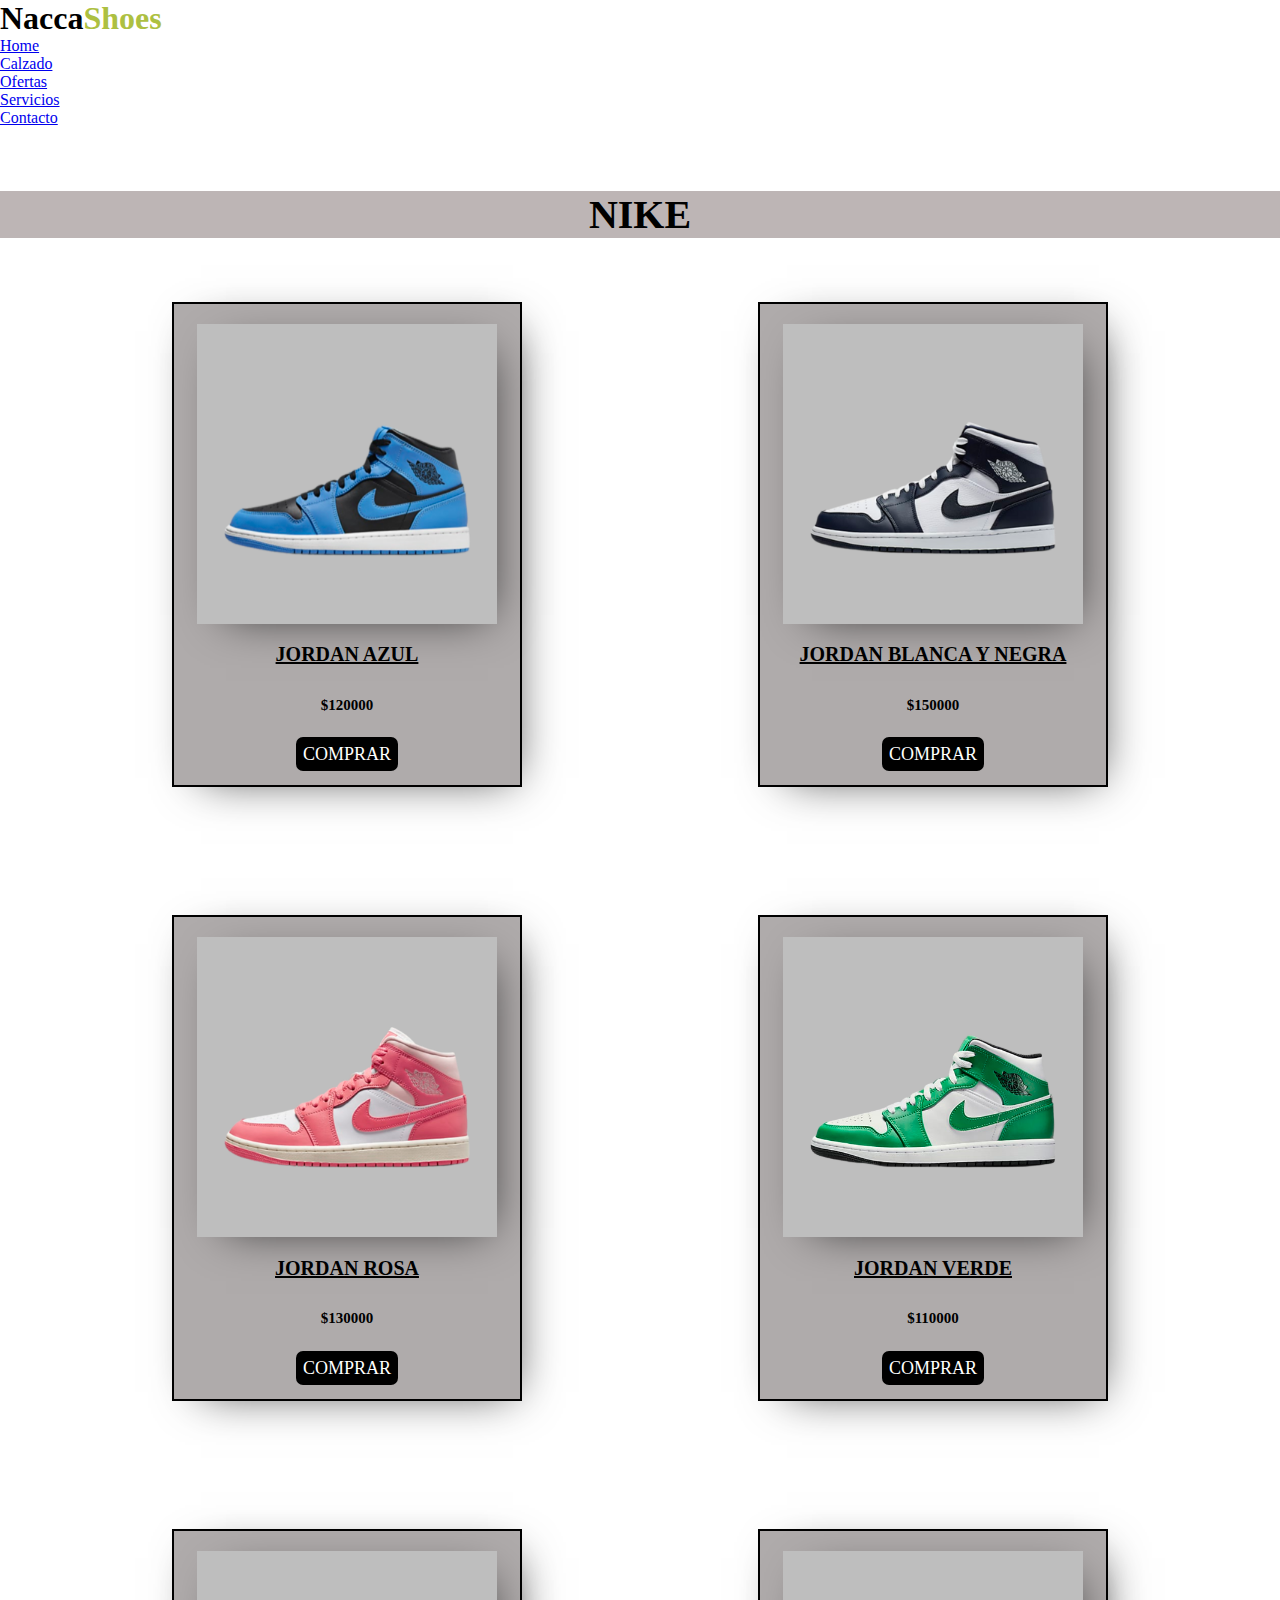
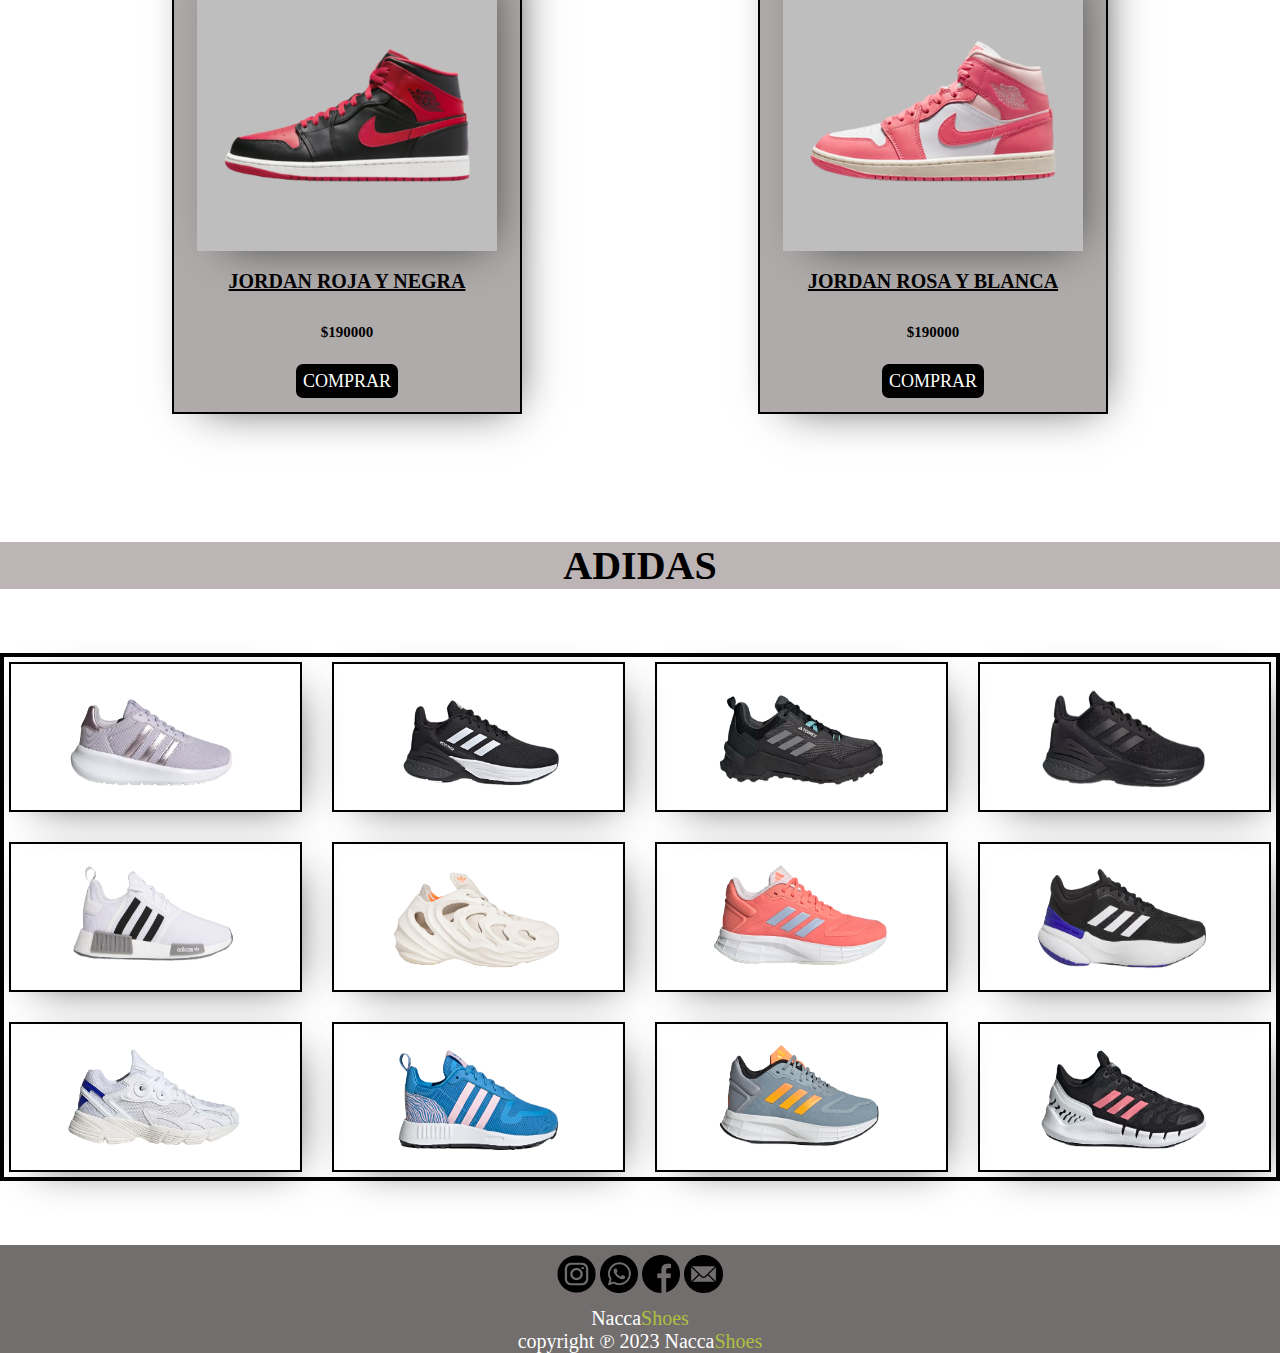
==== pages/calzado.html @ 8632dbea "primer commit" ====
<!DOCTYPE html>
<html lang="en">
<head>
    <meta charset="UTF-8">
    <meta name="viewport" content="width=device-width, initial-scale=1.0">
    <link rel="stylesheet" href="../css/style.css">
    <title>Calzado</title>
    <link href="https://cdn.jsdelivr.net/npm/bootstrap@5.3.2/dist/css/bootstrap.min.css" rel="stylesheet" integrity="sha384-T3c6CoIi6uLrA9TneNEoa7RxnatzjcDSCmG1MXxSR1GAsXEV/Dwwykc2MPK8M2HN" crossorigin="anonymous">
</head>
<body>
    <header>
        <nav class="navbar navbar-expand-lg bg-body-tertiary">
            <h1>Nacca<span>Shoes</span></h1>
                <ul class="navbar-nav">
                  <li class="nav-item">
                    <a class="nav-link active" aria-current="page" href="../index.html">Home</a>
                  </li>
                  <li class="nav-item">
                    <a class="nav-link active" aria-current="page" href="../pages/calzado.html">Calzado</a>
                  </li>
                  <li class="nav-item">
                    <a class="nav-link active" aria-current="page" href="../pages/ofertas.html">Ofertas</a>
                  </li>
                  <li class="nav-item">
                    <a class="nav-link active" aria-current="page" href="../pages/servicio.html">Servicios</a>
                  </li>
                  <li class="nav-item">
                    <a class="nav-link active" aria-current="page" href="../pages/contactanos.html">Contacto</a>
                  </li>
                </ul>
          </nav>
    </header>
    <main>
        <section>
            <h2 class="namesection">Nike</h2>
            <div class="calzado">
            <div >
                <img  class="imagcalzado" src="../img/jordanazul.png" alt="jordan azul">
                <h3>Jordan azul</h3>
                <h4>$120000</h4>
                <a class="botoncomprar" href="../pages/contactanos.html">Comprar</a>
            </div>
            <div >
                <img class="imagcalzado" src="../img/jordanblancaynegra.png" alt="jordan blanca y negra">
                <h3>Jordan blanca y negra</h3>
                <h4>$150000</h4>
                <a class="botoncomprar" href="../pages/contactanos.html">Comprar</a>
            </div>
            <div >
                <img class="imagcalzado" src="../img/jordanrosa.png" alt="jordan rosa">
                <h3>Jordan rosa</h3>
                <h4>$130000</h4>
                <a class="botoncomprar" href="../pages/contactanos.html">Comprar</a>
            </div>
            <div >
                <img class="imagcalzado" src="../img/jordanverde.png" alt="jordan verde">
                <h3>Jordan verde</h3>
                <h4>$110000</h4>
                <a class="botoncomprar" href="../pages/contactanos.html">Comprar</a>
            </div>
            <div >
                <img class="imagcalzado" src="../img/jordnrojanegra.png" alt="jordan roja y negra">
                <h3>Jordan roja y negra</h3>
                <h4>$190000</h4>
                <a class="botoncomprar" href="../pages/contactanos.html">Comprar</a>
            </div>
            <div >
                <img class="imagcalzado" src="../img/jordanrosa.png" alt="jordan roja y negra">
                <h3>Jordan rosa y blanca</h3>
                <h4>$190000</h4>
                <a class="botoncomprar"  href=  "../pages/contactanos.html">Comprar</a>
            </div>
        </div>
        </section>
        <section>
            <h2 class="namesection">Adidas</h2>
            <div  class="grid-container">
                <div class="grid-items"><img src="../img/adidas1.png" alt="zapas adidas"></div>
                <div class="grid-items"><img src="../img/adidas2.png" alt="zapas adidas"></div>
                <div class="grid-items"><img src="../img/adidas3.png" alt="zapas adidas"></div>
                <div class="grid-items"><img src="../img/adidas4.png" alt="zapas adidas"></div>
                <div class="grid-items"><img src="../img/adidas5.png" alt="zapas adidas"></div>
                <div class="grid-items"><img src="../img/adidas6.png" alt="zapas adidas"></div>
                <div class="grid-items"><img src="../img/adidas7.png" alt="zapas adidas"></div>
                <div class="grid-items"><img src="../img/adidas8.png" alt="zapas adidas"></div>
                <div class="grid-items"><img src="../img/adidas9.png" alt="zapas adidas"></div>
                <div class="grid-items"><img src="../img/adidas10.png" alt="zapas adidas"></div>
                <div class="grid-items"><img src="../img/adidas11.png" alt="zapas adidas"></div>
                <div class="grid-items"><img src="../img/adidas12.png" alt="zapas adidas"></div>
            </div>
        </section>
    </main>
    <footer>
        <div>
            <a href="https://www.instagram.com/" target="_blank"><img class="pie"src="../img/instagram.png" alt="Instagram"></a>
            <a href="https://web.whatsapp.com/" target="_blank" > <img class="pie" src="../img/whatsapp.png" alt="whatsapp"></a>
            <a href="https://es-la.facebook.com/" target="_blank" > <img class="pie" src="../img/facebook.png" alt="Facebook"></a>
            <a href="https://accounts.google.com/v3/signin/identifier?hl=es&ifkv=AXo7B7VtrpztKbMzAXb8GEdCpWNT-TSGNqHI1aQGdqEbLrJX3ciQeRQA8Bs0INvRifbxSwB243Ci&flowName=GlifWebSignIn&flowEntry=ServiceLogin&dsh=S1410110454%3A1693863849143762&theme=glif" target="_blank" > <img class="pie"src="../img/correo-electronico.png" alt="Correo electronico"></a>
        </div>
        <div class="footerP">
            <p>Nacca<span>Shoes</span></p>
            <p>copyright ℗ 2023 Nacca<span>Shoes</span></p>
            </div>
    </footer>
    <script src="https://cdn.jsdelivr.net/npm/bootstrap@5.3.2/dist/js/bootstrap.bundle.min.js" integrity="sha384-C6RzsynM9kWDrMNeT87bh95OGNyZPhcTNXj1NW7RuBCsyN/o0jlpcV8Qyq46cDfL" crossorigin="anonymous"></script>
</body>
</html>
---- css/style.css ----
* {
    margin: 0;
    padding: 0;
    box-sizing: border-box;
}

body {
    font-family: 'Arial, sans-serif';

}

span{color: rgb(173, 192, 65);}

.bienvenido{
    margin-top: 30px;
    text-align: center;
}

.bienvenido  h3{
    margin-top: 20px;
    font-size: x-large;
}

#carouselExampleIndicators {
    width: 40%; 
    margin: 3% auto 10% auto; 
}

.carousel-inner img {
    width: 1000px; 
    height: 500px;  
}



/*servicios*/
.servicios {
    display: flex;
    align-items: center;
    text-align: center;
    flex-direction: row;
    justify-content: space-around;
    height: 70vh;
}

.servicios div {
    background-color: #afabab;
    width: 30%;
    margin: 20px;
    padding: 10px;
    border-radius: 10px;
}

.servicios div img {
    width: 20%;
}

.servicios div h2 {
    font-size: 30px;
    margin-bottom: 20px;
}

.servicios div p {
    margin-top: 20px;
    font-size: 20px;
}

@media screen and (max-widht:500px){

    .servicios div{
        background-color: blueviolet;

    }
}







/*contacto*/

.comunicarse p{text-align: center;
    font-size: 25px;
    font-weight: bold;
    margin: 3% auto;
    width: 50%;
}
.formulario {
    width: 30%;
    padding: 15px;
    background-color: #f2f2f2;
    border-radius: 10px;
    text-align: center;
    margin: 5% auto;
}

.campo {
    margin-bottom: 20px;
}

label {
    font-weight: bold;
}

input[type="text"],
input[type="email"],
textarea {
    width: 100%;
    padding: 10px;
    border: 1px solid #ccc;
    border-radius: 5px;
}

input[type="submit"],
input[type="reset"] {
    background-color: #007BFF;
    color: white;
    padding: 15px 20px;
    border-radius: 5px;
}


.mapa {
    text-align: center;
    margin-bottom: 2%;
}

/*ofertas*/
.ofertas {
    text-align: center;
    display: flex;
    flex-direction: row;
    flex-wrap: wrap;
    justify-content: space-evenly;
}
.ofertas div {background-color: #afabab;
    border-radius: 20px;
    width: 35%;
    padding: 30px;
    margin: 3% auto;
}
.ofertas div h2{font-size: 30px;
    font-weight:bold ;
}
.ofertas div p{font-size: 20px;}

/*calzado*/ 
.calzado{
display: flex;
    flex-direction: row;
    flex-wrap: wrap;
    justify-content: space-evenly;
}
.namesection{text-align: center;
    background-color: #bdb5b5;
    font-size: 40px;
    font-weight: bolder;
    text-transform: uppercase;
    margin-top: 5%;
}

.calzado div img{
      width: 300px;  
      height: 300px;
     background-color: #bebebe;
     box-shadow: 10px 10px 44px -19px rgba(0,0,0,0.75);
-webkit-box-shadow: 10px 10px 44px -19px rgba(0,0,0,0.75);
-moz-box-shadow: 10px 10px 44px -19px rgba(0,0,0,0.75);
}
.calzado div h3{
font-size: 20px;
font-weight: bolder;
text-decoration: underline;
text-transform:uppercase ;
margin: 5% auto 10% auto;
}
.calzado div h4{
    font-size: 15px;
    font-weight: bolder;
    margin: 3% auto 10% auto;
    }
.calzado div{
    width: 350px;
    height: 100%;
    border: 2px solid black;
    margin: 5%;
    text-align: center;
    padding: 20px;
    background-color: #afabab;
    box-shadow: 10px 10px 44px -19px rgba(0,0,0,0.75);
-webkit-box-shadow: 10px 10px 44px -19px rgba(0,0,0,0.75);
-moz-box-shadow: 10px 10px 44px -19px rgba(0,0,0,0.75);
   
    }

    .botoncomprar {
        background: black;
        color: white;
        text-decoration: none;
        border-radius: 7px;
        padding: 7px;
        font-size: 18px;
        text-transform: uppercase;
    }

.grid-container{
    margin:5% 0;
    width: 100%;
    border: solid 4px black;
    display: grid;
    grid-auto-rows: 1fr 1fr 1fr;
   /* grid-template-columns: 1fr 1fr 1fr 1fr;*/
   grid-template-columns: repeat(4,1fr);
   gap: 20px;
}
.grid-container div img{
    width: 70%;
    height: 100%;    
}
.grid-items{
    border: solid 2px black;
    padding: 20px;
    text-align: center;
    margin: 5px;
    box-shadow: 10px 10px 44px -19px rgba(0,0,0,0.75);
-webkit-box-shadow: 10px 10px 44px -19px rgba(0,0,0,0.75);
-moz-box-shadow: 10px 10px 44px -19px rgba(0,0,0,0.75);
}


/*footer*/
footer {
    background-color: #726e6e;
    color: #fff;
    text-align: center;

}

.pie{
    margin-top: 10px;
    margin-bottom: 10px;
    width: 3%;

}

.pie:hover{
    background-color:  #ffffff;
}

.footerP{
font-size: 20px;
}
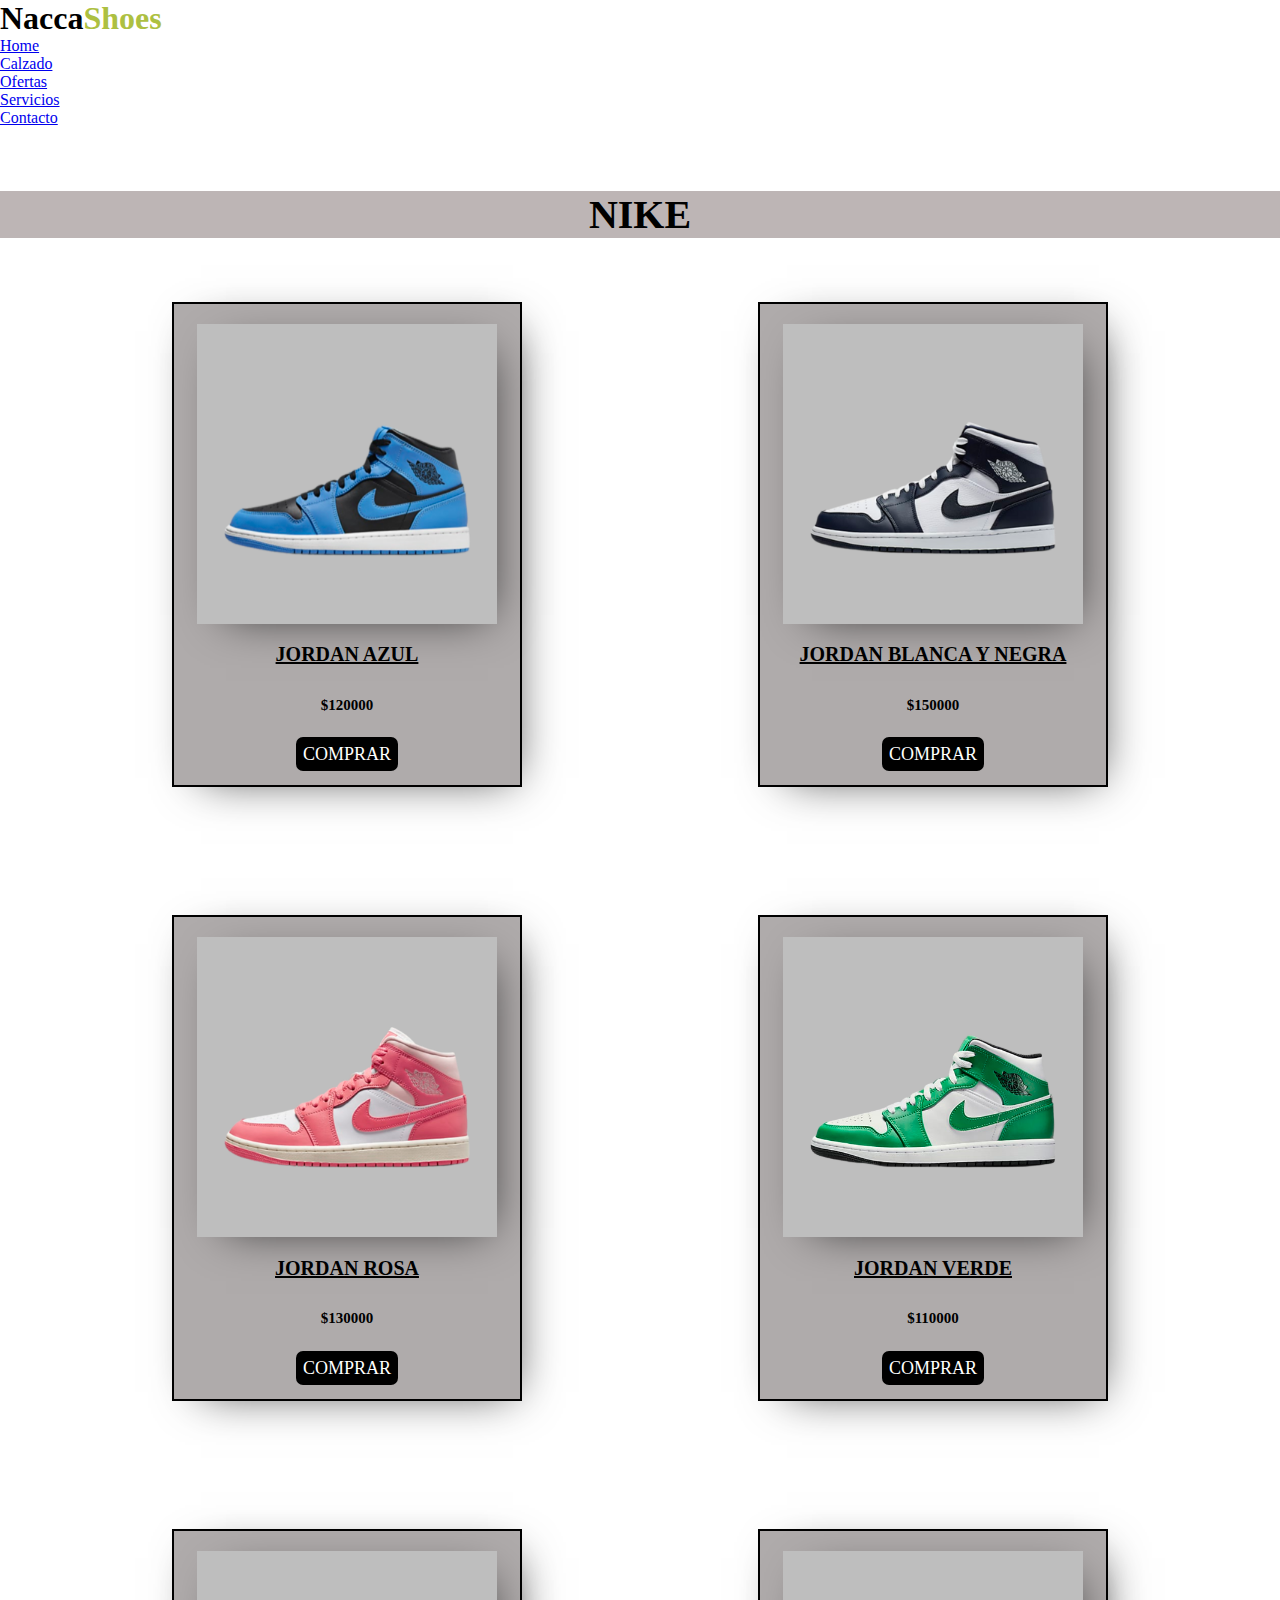
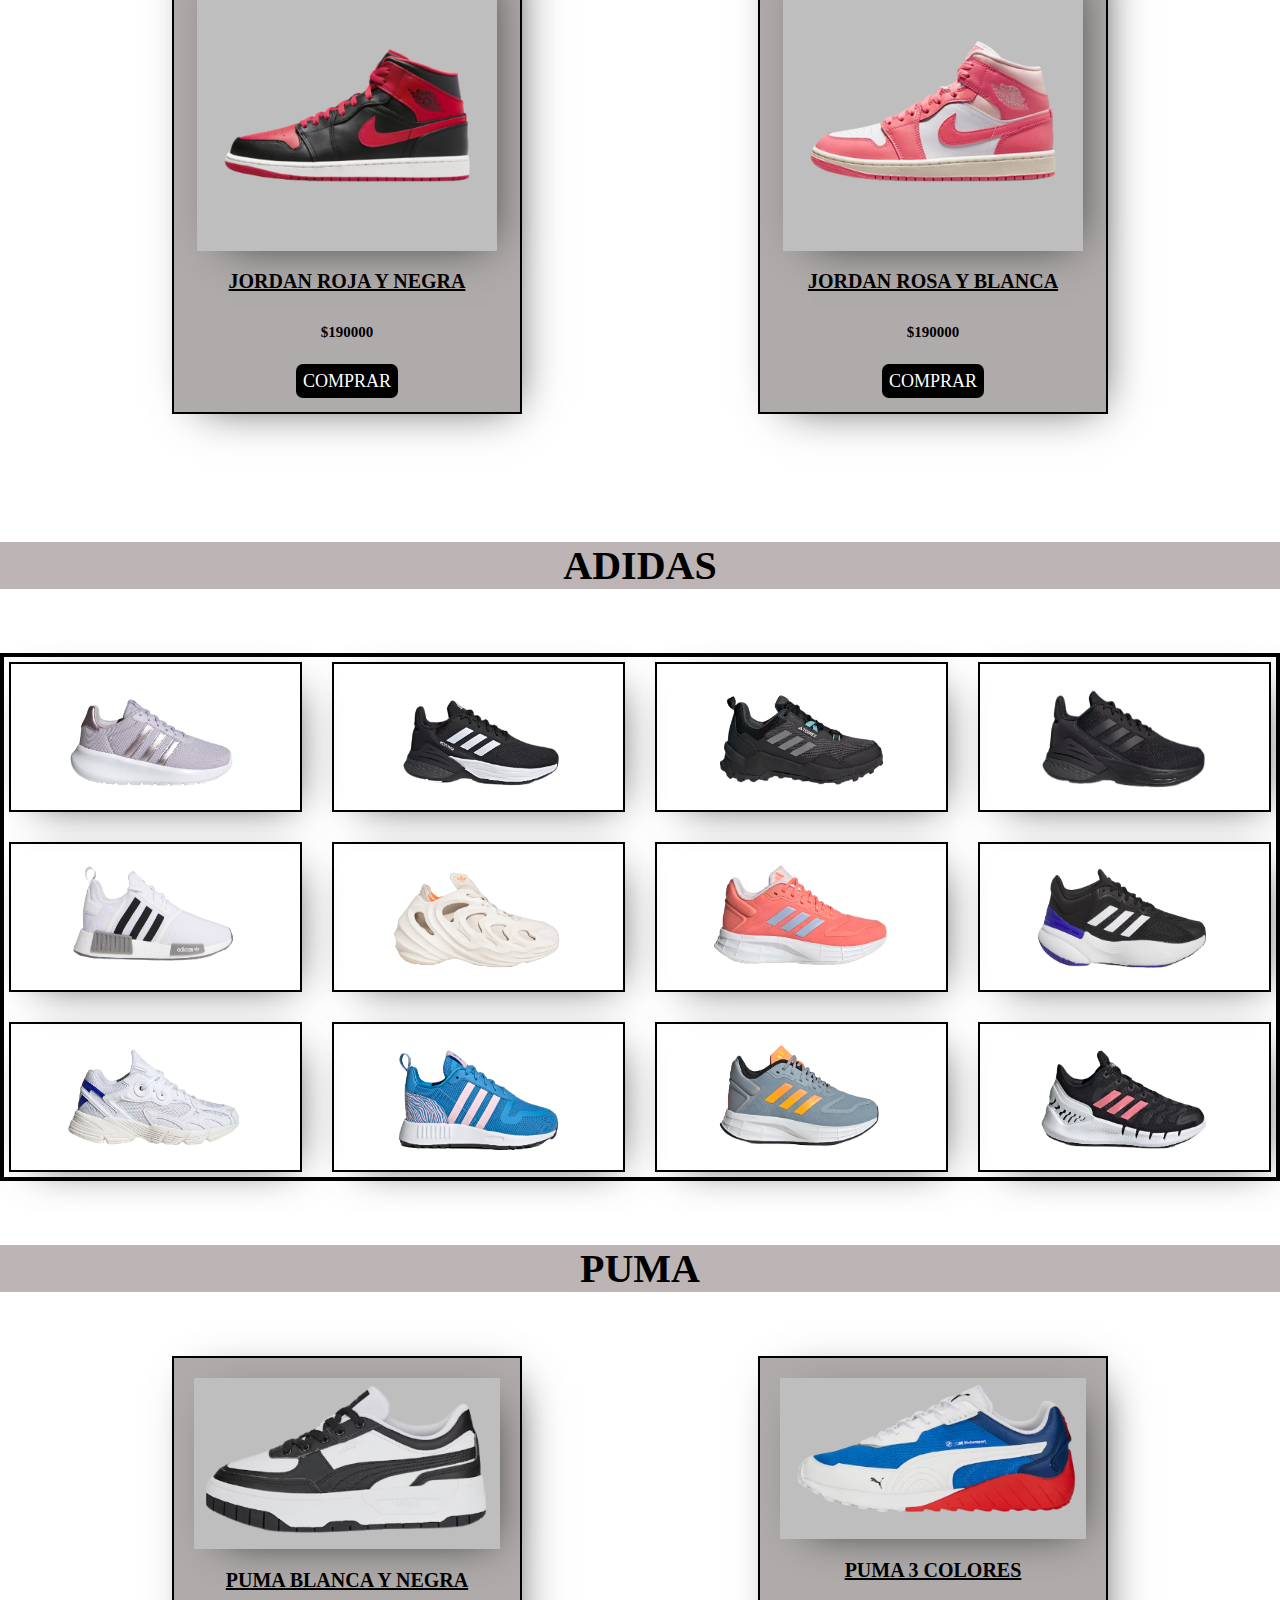
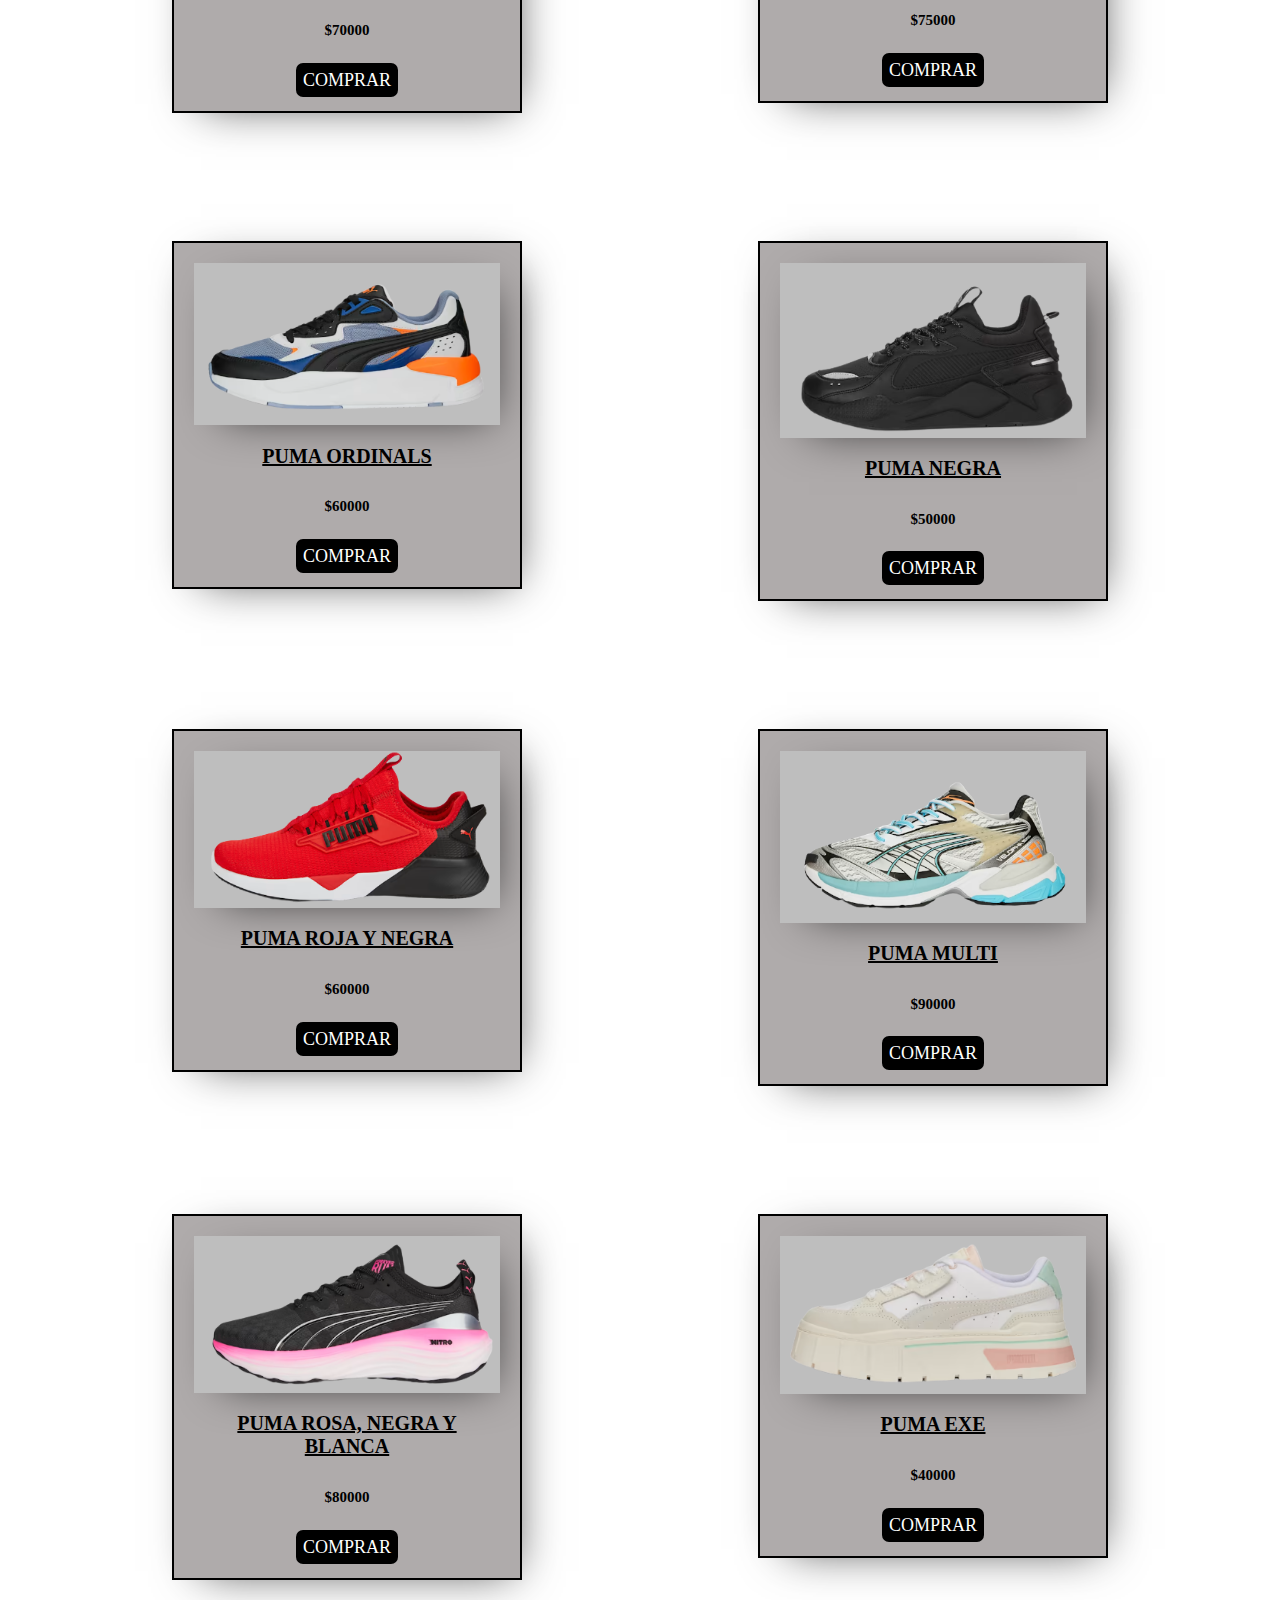
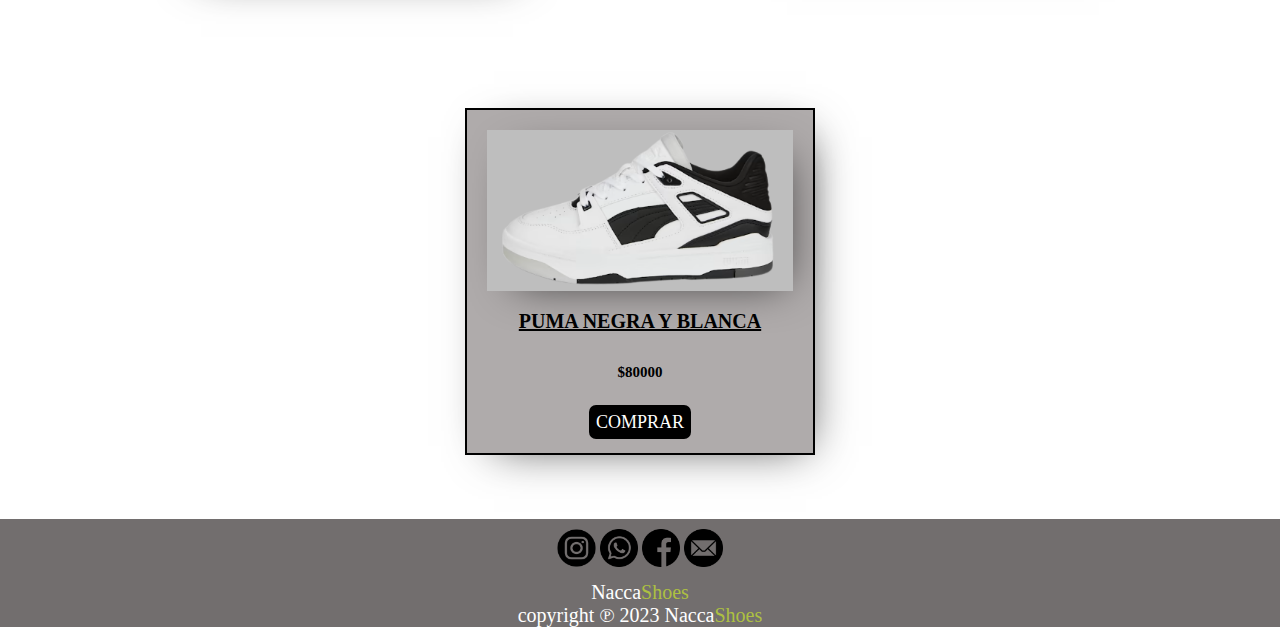
==== commit 090063cc: "avance hasta hacer responsive la primera page" ====
--- a/pages/calzado.html
+++ b/pages/calzado.html
@@ -9,7 +9,7 @@
 </head>
 <body>
     <header>
-        <nav class="navbar navbar-expand-lg bg-body-tertiary">
+        <nav class="navbar navbar-expand-lg bg-secondary-subtle">
             <h1>Nacca<span>Shoes</span></h1>
                 <ul class="navbar-nav">
                   <li class="nav-item">
@@ -35,37 +35,37 @@
             <h2 class="namesection">Nike</h2>
             <div class="calzado">
             <div >
-                <img  class="imagcalzado" src="../img/jordanazul.png" alt="jordan azul">
+                <img  class="nike" src="../img/jordanazul.png" alt="jordan azul">
                 <h3>Jordan azul</h3>
                 <h4>$120000</h4>
                 <a class="botoncomprar" href="../pages/contactanos.html">Comprar</a>
             </div>
             <div >
-                <img class="imagcalzado" src="../img/jordanblancaynegra.png" alt="jordan blanca y negra">
+                <img class="nike" src="../img/jordanblancaynegra.png" alt="jordan blanca y negra">
                 <h3>Jordan blanca y negra</h3>
                 <h4>$150000</h4>
                 <a class="botoncomprar" href="../pages/contactanos.html">Comprar</a>
             </div>
             <div >
-                <img class="imagcalzado" src="../img/jordanrosa.png" alt="jordan rosa">
+                <img class="nike" src="../img/jordanrosa.png" alt="jordan rosa">
                 <h3>Jordan rosa</h3>
                 <h4>$130000</h4>
                 <a class="botoncomprar" href="../pages/contactanos.html">Comprar</a>
             </div>
             <div >
-                <img class="imagcalzado" src="../img/jordanverde.png" alt="jordan verde">
+                <img class="nike" src="../img/jordanverde.png" alt="jordan verde">
                 <h3>Jordan verde</h3>
                 <h4>$110000</h4>
                 <a class="botoncomprar" href="../pages/contactanos.html">Comprar</a>
             </div>
             <div >
-                <img class="imagcalzado" src="../img/jordnrojanegra.png" alt="jordan roja y negra">
+                <img class="nike" src="../img/jordnrojanegra.png" alt="jordan roja y negra">
                 <h3>Jordan roja y negra</h3>
                 <h4>$190000</h4>
                 <a class="botoncomprar" href="../pages/contactanos.html">Comprar</a>
             </div>
             <div >
-                <img class="imagcalzado" src="../img/jordanrosa.png" alt="jordan roja y negra">
+                <img class="nike" src="../img/jordanrosa.png" alt="jordan roja y negra">
                 <h3>Jordan rosa y blanca</h3>
                 <h4>$190000</h4>
                 <a class="botoncomprar"  href=  "../pages/contactanos.html">Comprar</a>
@@ -89,6 +89,65 @@
                 <div class="grid-items"><img src="../img/adidas12.png" alt="zapas adidas"></div>
             </div>
         </section>
+        <section>
+            <h2 class="namesection">Puma</h2>
+            <div class="calzado">
+            <div >
+                <img  class="puma" src="../img/puma1.png" alt="puma">
+                <h3>Puma blanca y negra</h3>
+                <h4>$70000</h4>
+                <a class="botoncomprar" href="../pages/contactanos.html">Comprar</a>
+            </div>
+            <div >
+                <img class="puma" src="../img/puma2.png" alt="jordan blanca y negra">
+                <h3>Puma 3 colores</h3>
+                <h4>$75000</h4>
+                <a class="botoncomprar" href="../pages/contactanos.html">Comprar</a>
+            </div>
+            <div >
+                <img class="puma" src="../img/puma3.png" alt="jordan rosa">
+                <h3>Puma ordinals</h3>
+                <h4>$60000</h4>
+                <a class="botoncomprar" href="../pages/contactanos.html">Comprar</a>
+            </div>
+            <div >
+                <img class="puma" src="../img/puma4.png" alt="jordan verde">
+                <h3>Puma negra</h3>
+                <h4>$50000</h4>
+                <a class="botoncomprar" href="../pages/contactanos.html">Comprar</a>
+            </div>
+            <div >
+                <img class="puma" src="../img/puma5.png" alt="jordan roja y negra">
+                <h3>Puma roja y negra</h3>
+                <h4>$60000</h4>
+                <a class="botoncomprar" href="../pages/contactanos.html">Comprar</a>
+            </div>
+            <div >
+                <img class="puma" src="../img/puma6.png" alt="jordan roja y negra">
+                <h3>Puma multi</h3>
+                <h4>$90000</h4>
+                <a class="botoncomprar"  href=  "../pages/contactanos.html">Comprar</a>
+            </div>
+            <div >
+                <img class="puma" src="../img/puma7.png" alt="jordan roja y negra">
+                <h3>Puma rosa, negra y blanca</h3>
+                <h4>$80000</h4>
+                <a class="botoncomprar"  href=  "../pages/contactanos.html">Comprar</a>
+            </div>
+            <div >
+                <img class="puma" src="../img/puma8.png" alt="jordan roja y negra">
+                <h3>Puma exe</h3>
+                <h4>$40000</h4>
+                <a class="botoncomprar"  href=  "../pages/contactanos.html">Comprar</a>
+            </div>
+            <div >
+                <img class="puma" src="../img/puma9.png" alt="jordan roja y negra">
+                <h3>Puma negra y blanca</h3>
+                <h4>$80000</h4>
+                <a class="botoncomprar"  href=  "../pages/contactanos.html">Comprar</a>
+            </div>
+        </div>
+        </section>
     </main>
     <footer>
         <div>
--- a/css/style.css
+++ b/css/style.css
@@ -16,15 +16,20 @@
     text-align: center;
 }
 
+.bienvenido  h2{
+    font-size: 40px;
+}
 .bienvenido  h3{
     margin-top: 20px;
     font-size: x-large;
 }
 
-#carouselExampleIndicators {
-    width: 40%; 
-    margin: 3% auto 10% auto; 
-}
+
+.carrusel{
+    width: 50%;
+    margin: 3% auto 10% auto;
+}
+
 
 .carousel-inner img {
     width: 1000px; 
@@ -65,21 +70,15 @@
     font-size: 20px;
 }
 
-@media screen and (max-widht:500px){
-
-    .servicios div{
-        background-color: blueviolet;
-
-    }
-}
-
-
-
-
-
-
 
 /*contacto*/
+
+.preguntas{text-align: center;
+    margin: 3% auto;
+    width: 50%;
+}
+.accordion-body{ background-color: #dacece;
+}
 
 .comunicarse p{text-align: center;
     font-size: 25px;
@@ -122,10 +121,6 @@
 }
 
 
-.mapa {
-    text-align: center;
-    margin-bottom: 2%;
-}
 
 /*ofertas*/
 .ofertas {
@@ -161,11 +156,19 @@
     margin-top: 5%;
 }
 
-.calzado div img{
+.nike{
       width: 300px;  
       height: 300px;
      background-color: #bebebe;
      box-shadow: 10px 10px 44px -19px rgba(0,0,0,0.75);
+-webkit-box-shadow: 10px 10px 44px -19px rgba(0,0,0,0.75);
+-moz-box-shadow: 10px 10px 44px -19px rgba(0,0,0,0.75);
+}
+.puma{
+   width:100%;
+   height: 100%;
+   background-color: #bebebe;
+   box-shadow: 10px 10px 44px -19px rgba(0,0,0,0.75);
 -webkit-box-shadow: 10px 10px 44px -19px rgba(0,0,0,0.75);
 -moz-box-shadow: 10px 10px 44px -19px rgba(0,0,0,0.75);
 }
@@ -245,59 +248,99 @@
 
 }
 
-.pie:hover{
-    background-color:  #ffffff;
-}
 
 .footerP{
 font-size: 20px;
 }
 
-
-
-
-
-
-
-
-
-
-
-
-
-
-
-
-
-
-
-
-
-
-
-
-
-
-
-
-
-
-
-
-
-
-
-
-
-
-
-
-
-
-
-
-
-
-
-
-
+@media screen and (max-width: 1000px) {
+    .pie {
+        width: 5%; 
+    }
+
+    .footerP {
+        font-size: 20px;
+    }
+}
+
+@media screen and (max-width: 650px) {
+    .pie {
+        width: 6%; 
+    }
+
+    .footerP {
+        font-size: 15px;
+
+    }
+    .bienvenido{
+        margin-bottom: 30px;
+    }
+
+}
+
+@media screen and (max-width: 450px) {
+    .pie {
+        width: 8%; 
+    }
+}
+
+
+@media screen and (max-width: 350px) {
+    .pie {
+        width: 10%; 
+    }   
+}
+@media screen and (max-width: 985px) {
+
+    
+    .bienvenido  h2{
+        font-size: 30px;
+    }
+    .bienvenido  h3{
+        margin-top: 15px;
+        font-size: 17px;
+        font-weight: bold;
+    }
+}
+
+
+
+
+
+
+
+
+
+
+
+
+
+
+
+
+
+
+
+
+
+
+
+
+
+
+
+
+
+
+
+
+
+
+
+
+
+
+
+
+
+
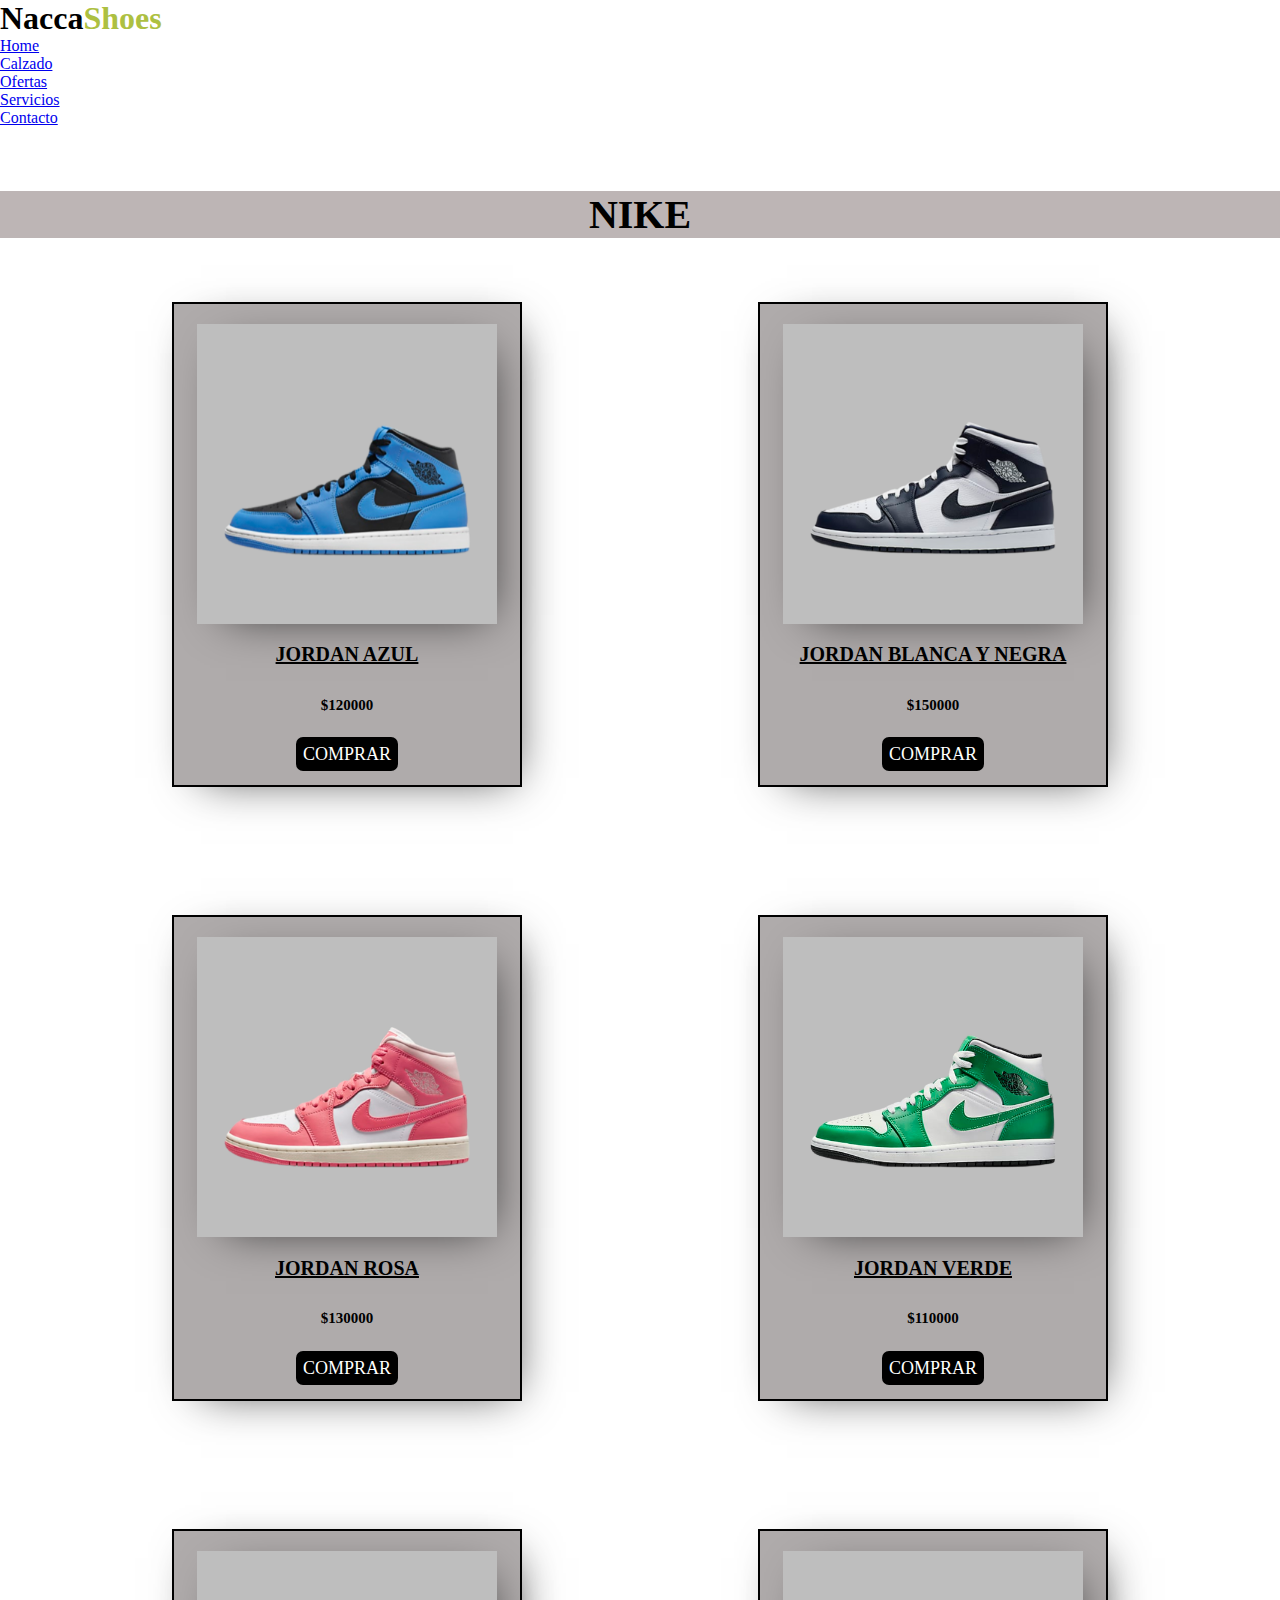
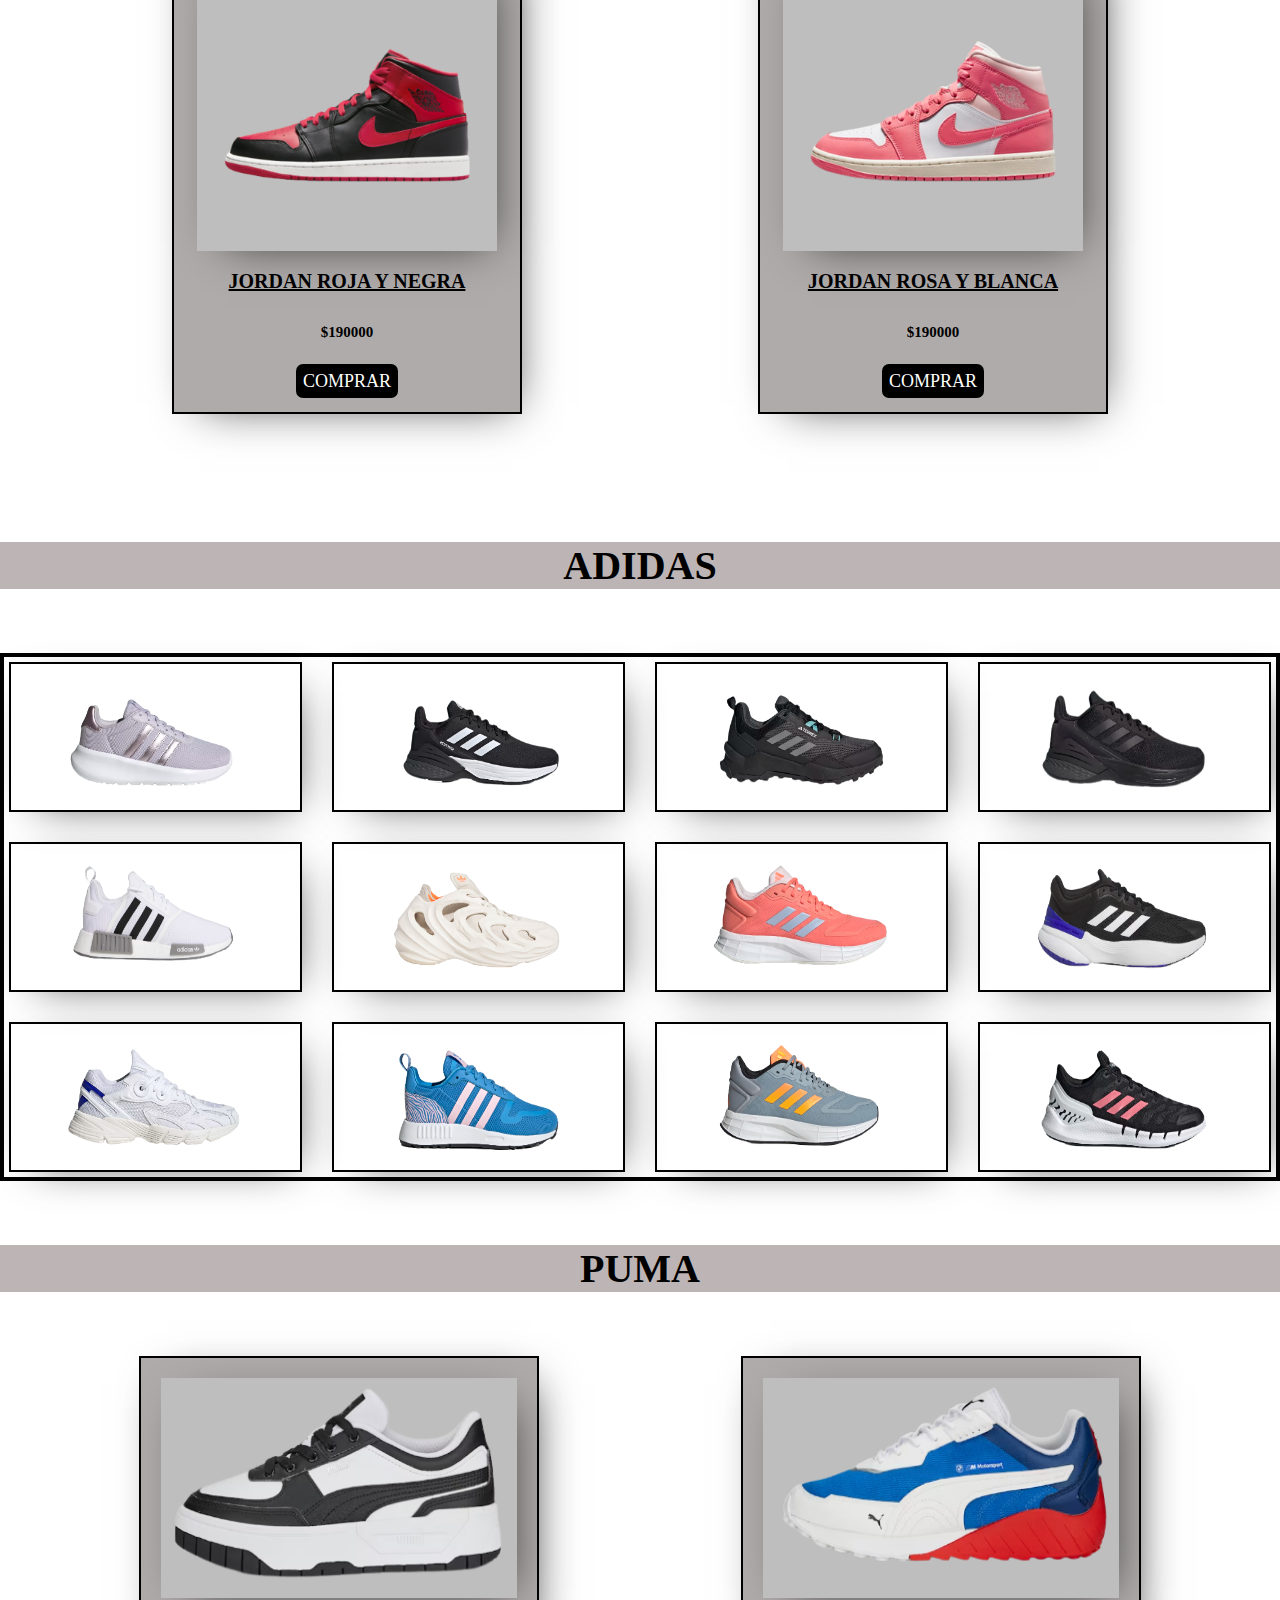
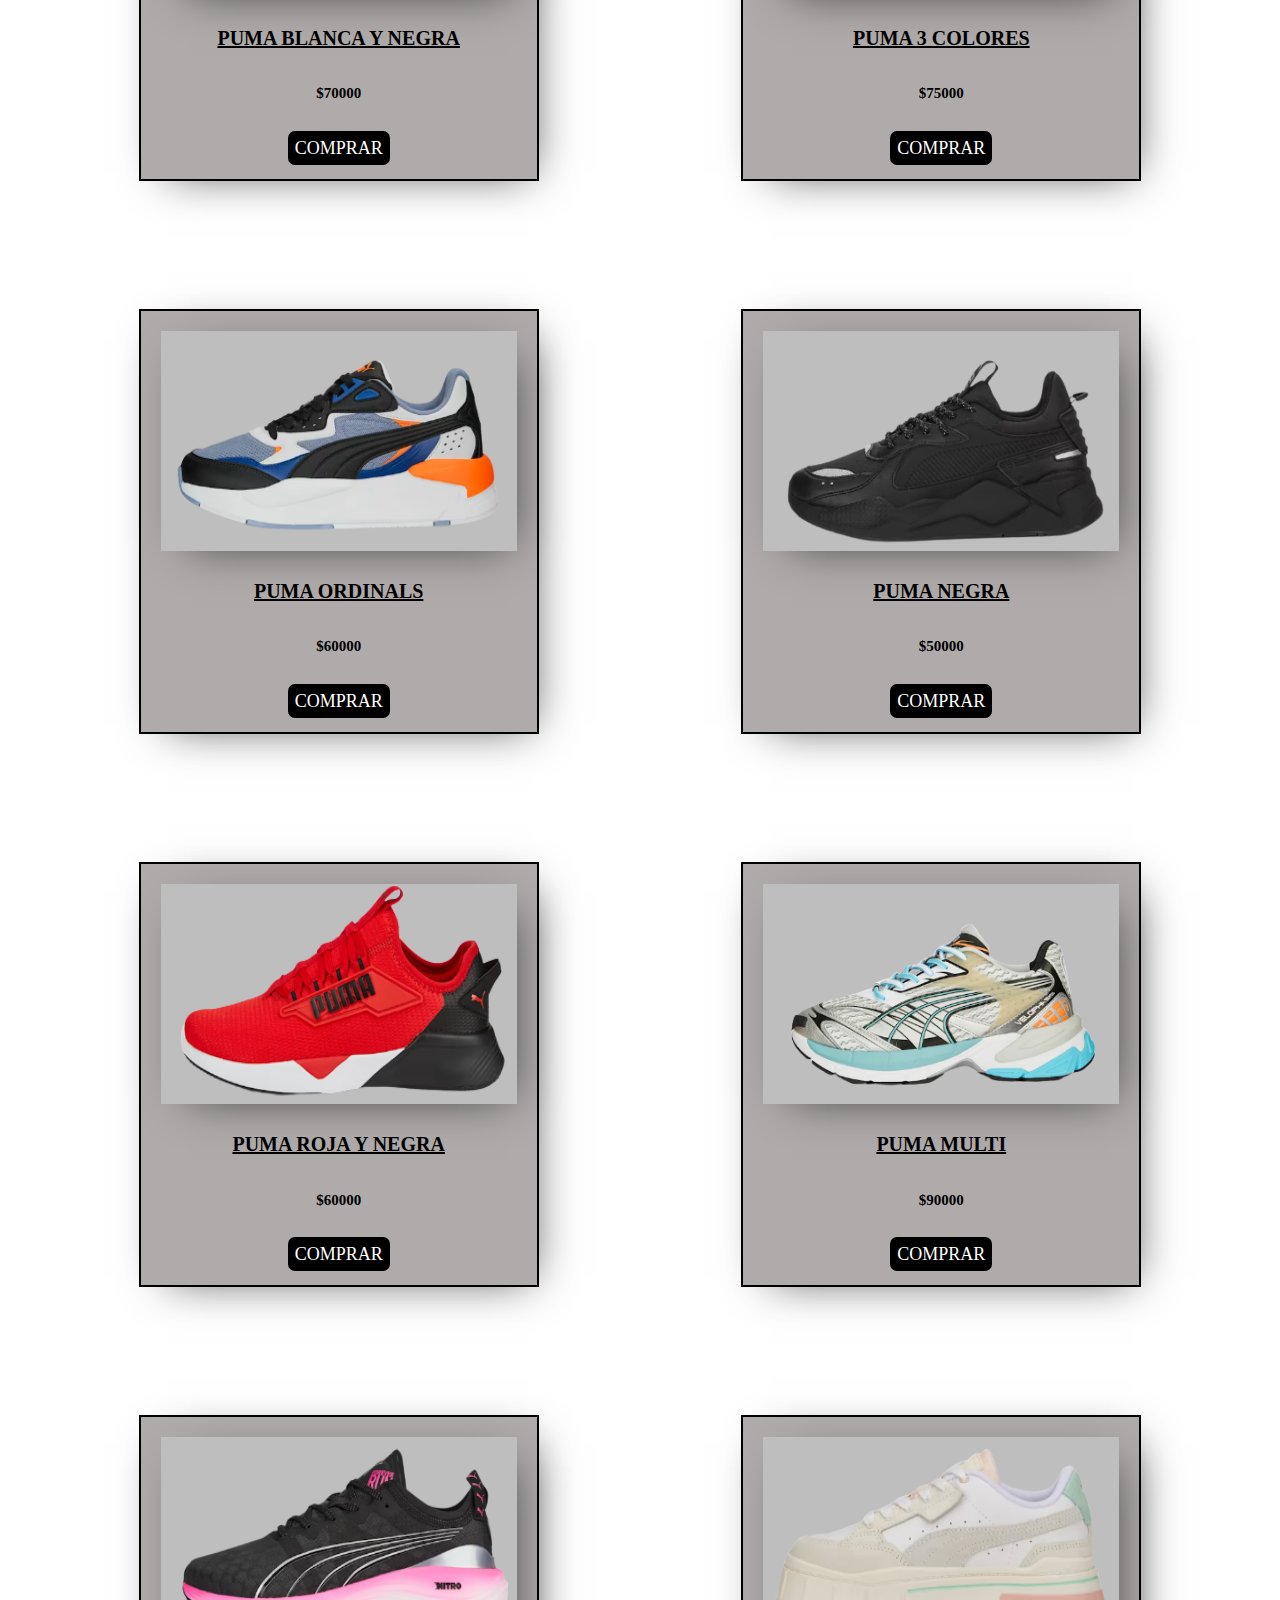
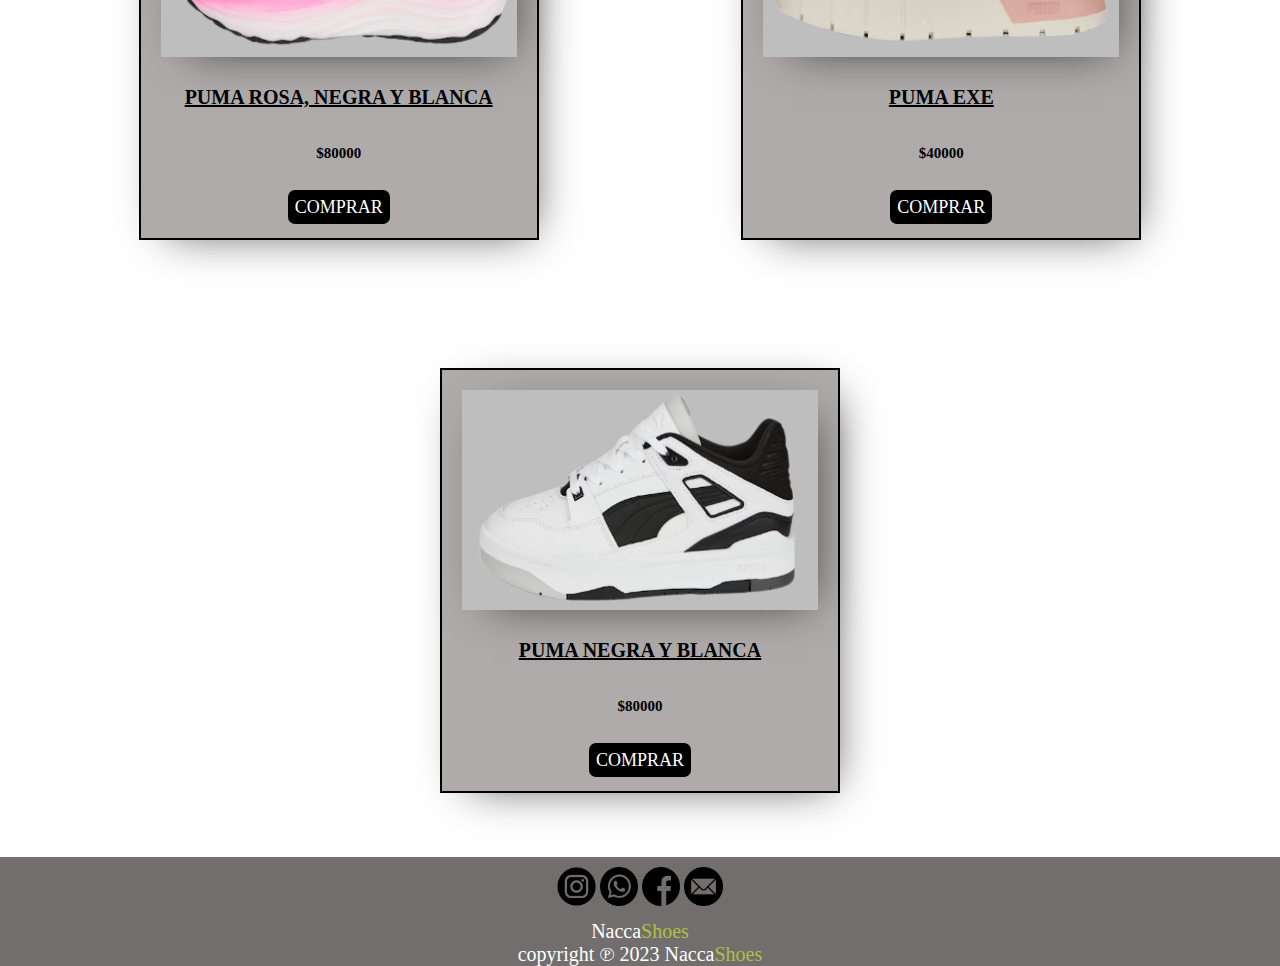
==== commit 5fbe2339: "responsive calzado" ====
--- a/pages/calzado.html
+++ b/pages/calzado.html
@@ -33,42 +33,42 @@
     <main>
         <section>
             <h2 class="namesection">Nike</h2>
-            <div class="calzado">
+            <div class="calzadonike">
             <div >
                 <img  class="nike" src="../img/jordanazul.png" alt="jordan azul">
                 <h3>Jordan azul</h3>
                 <h4>$120000</h4>
-                <a class="botoncomprar" href="../pages/contactanos.html">Comprar</a>
+                <a class="botoncomprarnike" href="../pages/contactanos.html">Comprar</a>
             </div>
             <div >
                 <img class="nike" src="../img/jordanblancaynegra.png" alt="jordan blanca y negra">
                 <h3>Jordan blanca y negra</h3>
                 <h4>$150000</h4>
-                <a class="botoncomprar" href="../pages/contactanos.html">Comprar</a>
+                <a class="botoncomprarnike" href="../pages/contactanos.html">Comprar</a>
             </div>
             <div >
                 <img class="nike" src="../img/jordanrosa.png" alt="jordan rosa">
                 <h3>Jordan rosa</h3>
                 <h4>$130000</h4>
-                <a class="botoncomprar" href="../pages/contactanos.html">Comprar</a>
+                <a class="botoncomprarnike" href="../pages/contactanos.html">Comprar</a>
             </div>
             <div >
                 <img class="nike" src="../img/jordanverde.png" alt="jordan verde">
                 <h3>Jordan verde</h3>
                 <h4>$110000</h4>
-                <a class="botoncomprar" href="../pages/contactanos.html">Comprar</a>
+                <a class="botoncomprarnike" href="../pages/contactanos.html">Comprar</a>
             </div>
             <div >
                 <img class="nike" src="../img/jordnrojanegra.png" alt="jordan roja y negra">
                 <h3>Jordan roja y negra</h3>
                 <h4>$190000</h4>
-                <a class="botoncomprar" href="../pages/contactanos.html">Comprar</a>
+                <a class="botoncomprarnike" href="../pages/contactanos.html">Comprar</a>
             </div>
             <div >
                 <img class="nike" src="../img/jordanrosa.png" alt="jordan roja y negra">
                 <h3>Jordan rosa y blanca</h3>
                 <h4>$190000</h4>
-                <a class="botoncomprar"  href=  "../pages/contactanos.html">Comprar</a>
+                <a class="botoncomprarnike"  href=  "../pages/contactanos.html">Comprar</a>
             </div>
         </div>
         </section>
@@ -91,60 +91,60 @@
         </section>
         <section>
             <h2 class="namesection">Puma</h2>
-            <div class="calzado">
+            <div class="calzadopuma">
             <div >
                 <img  class="puma" src="../img/puma1.png" alt="puma">
                 <h3>Puma blanca y negra</h3>
                 <h4>$70000</h4>
-                <a class="botoncomprar" href="../pages/contactanos.html">Comprar</a>
+                <a class="botoncomprarpuma" href="../pages/contactanos.html">Comprar</a>
             </div>
             <div >
                 <img class="puma" src="../img/puma2.png" alt="jordan blanca y negra">
                 <h3>Puma 3 colores</h3>
                 <h4>$75000</h4>
-                <a class="botoncomprar" href="../pages/contactanos.html">Comprar</a>
+                <a class="botoncomprarpuma" href="../pages/contactanos.html">Comprar</a>
             </div>
             <div >
                 <img class="puma" src="../img/puma3.png" alt="jordan rosa">
                 <h3>Puma ordinals</h3>
                 <h4>$60000</h4>
-                <a class="botoncomprar" href="../pages/contactanos.html">Comprar</a>
+                <a class="botoncomprarpuma" href="../pages/contactanos.html">Comprar</a>
             </div>
             <div >
                 <img class="puma" src="../img/puma4.png" alt="jordan verde">
                 <h3>Puma negra</h3>
                 <h4>$50000</h4>
-                <a class="botoncomprar" href="../pages/contactanos.html">Comprar</a>
+                <a class="botoncomprarpuma" href="../pages/contactanos.html">Comprar</a>
             </div>
             <div >
                 <img class="puma" src="../img/puma5.png" alt="jordan roja y negra">
                 <h3>Puma roja y negra</h3>
                 <h4>$60000</h4>
-                <a class="botoncomprar" href="../pages/contactanos.html">Comprar</a>
+                <a class="botoncomprarpuma" href="../pages/contactanos.html">Comprar</a>
             </div>
             <div >
                 <img class="puma" src="../img/puma6.png" alt="jordan roja y negra">
                 <h3>Puma multi</h3>
                 <h4>$90000</h4>
-                <a class="botoncomprar"  href=  "../pages/contactanos.html">Comprar</a>
+                <a class="botoncomprarpuma"  href=  "../pages/contactanos.html">Comprar</a>
             </div>
             <div >
                 <img class="puma" src="../img/puma7.png" alt="jordan roja y negra">
                 <h3>Puma rosa, negra y blanca</h3>
                 <h4>$80000</h4>
-                <a class="botoncomprar"  href=  "../pages/contactanos.html">Comprar</a>
+                <a class="botoncomprarpuma"  href=  "../pages/contactanos.html">Comprar</a>
             </div>
             <div >
                 <img class="puma" src="../img/puma8.png" alt="jordan roja y negra">
                 <h3>Puma exe</h3>
                 <h4>$40000</h4>
-                <a class="botoncomprar"  href=  "../pages/contactanos.html">Comprar</a>
+                <a class="botoncomprarpuma"  href=  "../pages/contactanos.html">Comprar</a>
             </div>
             <div >
                 <img class="puma" src="../img/puma9.png" alt="jordan roja y negra">
                 <h3>Puma negra y blanca</h3>
                 <h4>$80000</h4>
-                <a class="botoncomprar"  href=  "../pages/contactanos.html">Comprar</a>
+                <a class="botoncomprarpuma"  href=  "../pages/contactanos.html">Comprar</a>
             </div>
         </div>
         </section>
--- a/css/style.css
+++ b/css/style.css
@@ -142,12 +142,18 @@
 .ofertas div p{font-size: 20px;}
 
 /*calzado*/ 
-.calzado{
+.calzadonike{
 display: flex;
     flex-direction: row;
     flex-wrap: wrap;
     justify-content: space-evenly;
 }
+.calzadopuma{
+    display: flex;
+        flex-direction: row;
+        flex-wrap: wrap;
+        justify-content: space-evenly;
+    }
 .namesection{text-align: center;
     background-color: #bdb5b5;
     font-size: 40px;
@@ -164,27 +170,20 @@
 -webkit-box-shadow: 10px 10px 44px -19px rgba(0,0,0,0.75);
 -moz-box-shadow: 10px 10px 44px -19px rgba(0,0,0,0.75);
 }
-.puma{
-   width:100%;
-   height: 100%;
-   background-color: #bebebe;
-   box-shadow: 10px 10px 44px -19px rgba(0,0,0,0.75);
--webkit-box-shadow: 10px 10px 44px -19px rgba(0,0,0,0.75);
--moz-box-shadow: 10px 10px 44px -19px rgba(0,0,0,0.75);
-}
-.calzado div h3{
+
+.calzadonike div h3{
 font-size: 20px;
 font-weight: bolder;
 text-decoration: underline;
 text-transform:uppercase ;
 margin: 5% auto 10% auto;
 }
-.calzado div h4{
+.calzadonike div h4{
     font-size: 15px;
     font-weight: bolder;
     margin: 3% auto 10% auto;
     }
-.calzado div{
+.calzadonike div{
     width: 350px;
     height: 100%;
     border: 2px solid black;
@@ -196,9 +195,52 @@
 -webkit-box-shadow: 10px 10px 44px -19px rgba(0,0,0,0.75);
 -moz-box-shadow: 10px 10px 44px -19px rgba(0,0,0,0.75);
    
-    }
-
-    .botoncomprar {
+ }
+ 
+ .puma{
+    width:100%;
+    height: 220px;
+    background-color: #bebebe;
+    box-shadow: 10px 10px 44px -19px rgba(0,0,0,0.75);
+ -webkit-box-shadow: 10px 10px 44px -19px rgba(0,0,0,0.75);
+ -moz-box-shadow: 10px 10px 44px -19px rgba(0,0,0,0.75);
+ }
+    .calzadopuma div h3{
+font-size: 20px;
+font-weight: bolder;
+text-decoration: underline;
+text-transform:uppercase ;
+margin: 7% auto 10% auto;
+}
+.calzadopuma div h4{
+    font-size: 15px;
+    font-weight: bolder;
+    margin: 0 auto 10% auto;
+    }
+.calzadopuma div{
+    width: 400px;
+    height: 100%;
+    border: 2px solid black;
+    margin: 5%;
+    text-align: center;
+    padding: 20px;
+    background-color: #afabab;
+    box-shadow: 10px 10px 44px -19px rgba(0,0,0,0.75);
+-webkit-box-shadow: 10px 10px 44px -19px rgba(0,0,0,0.75);
+-moz-box-shadow: 10px 10px 44px -19px rgba(0,0,0,0.75);
+   
+    }
+
+    .botoncomprarnike {
+        background: black;
+        color: white;
+        text-decoration: none;
+        border-radius: 7px;
+        padding: 7px;
+        font-size: 18px;
+        text-transform: uppercase;
+    }
+    .botoncomprarpuma{
         background: black;
         color: white;
         text-decoration: none;
@@ -253,6 +295,13 @@
 font-size: 20px;
 }
 
+
+@media screen and (max-width: 850px) {
+
+        .botoncomprarnike {
+            font-size: 14px;
+        }
+}
 @media screen and (max-width: 1000px) {
     .pie {
         width: 5%; 
@@ -261,6 +310,36 @@
     .footerP {
         font-size: 20px;
     }
+    .calzadonike div{
+        width: 300px;
+        height: 500px;
+}
+.nike{
+    width: 250px;  
+    height: 300px;
+}
+.calzadonike div h3{
+    font-size: 15px;
+    }
+    .puma{
+        width:90%;
+     }
+        .calzadopuma div h3{
+    font-size: 15px;
+    margin: 5% auto 7% auto;
+    }
+    .calzadopuma div{
+        width: 300px;
+     }
+     .botoncomprarpuma{
+        font-size: 14px;
+    }
+}
+
+@media screen and (max-width: 991px) {
+    .namesection{
+        font-size: 30px;
+    }
 }
 
 @media screen and (max-width: 650px) {
@@ -275,6 +354,16 @@
     .bienvenido{
         margin-bottom: 30px;
     }
+    .calzadopuma div h3{
+        font-size: 17px;
+        }
+        .calzadopuma div h4{
+            margin: 0 auto 6% auto;
+            }
+         .botoncomprarpuma{
+            padding: 5px;
+            font-size: 12px;
+        }
 
 }
 
@@ -282,13 +371,32 @@
     .pie {
         width: 8%; 
     }
+
+    .calzadonike div{
+        width: 250px;
+        height: 400px;
+}
+.nike{
+    width: 200px;  
+    height: 250px;
+}
+
+
 }
 
 
 @media screen and (max-width: 350px) {
     .pie {
         width: 10%; 
-    }   
+    } 
+    .puma{
+        width:100%;
+        height: 200px;
+     }
+     .grid-container div img{
+        width: 100%;
+        height: 100%; 
+}
 }
 @media screen and (max-width: 985px) {
 
@@ -302,45 +410,54 @@
         font-weight: bold;
     }
 }
-
-
-
-
-
-
-
-
-
-
-
-
-
-
-
-
-
-
-
-
-
-
-
-
-
-
-
-
-
-
-
-
-
-
-
-
-
-
-
-
-
-
+@media screen and (max-width: 1100px) {
+    .grid-container{
+        grid-auto-rows: 1fr 1fr 1fr 1fr;
+       grid-template-columns: repeat(3,1fr);
+    }
+}
+@media screen and (max-width: 800px) {
+    .grid-container{
+        grid-auto-rows: auto;
+       grid-template-columns: 1fr 1fr;
+    }
+}
+@media screen and (max-width: 470px) {
+    .grid-container{
+        grid-auto-rows: auto;
+       grid-template-columns: 1fr;
+    }
+    .grid-container div img{
+        width: 50%;
+        height: 100%; 
+}
+}
+
+
+
+
+
+
+
+
+
+
+
+
+
+
+
+
+
+
+
+
+
+
+
+
+
+
+
+
+
